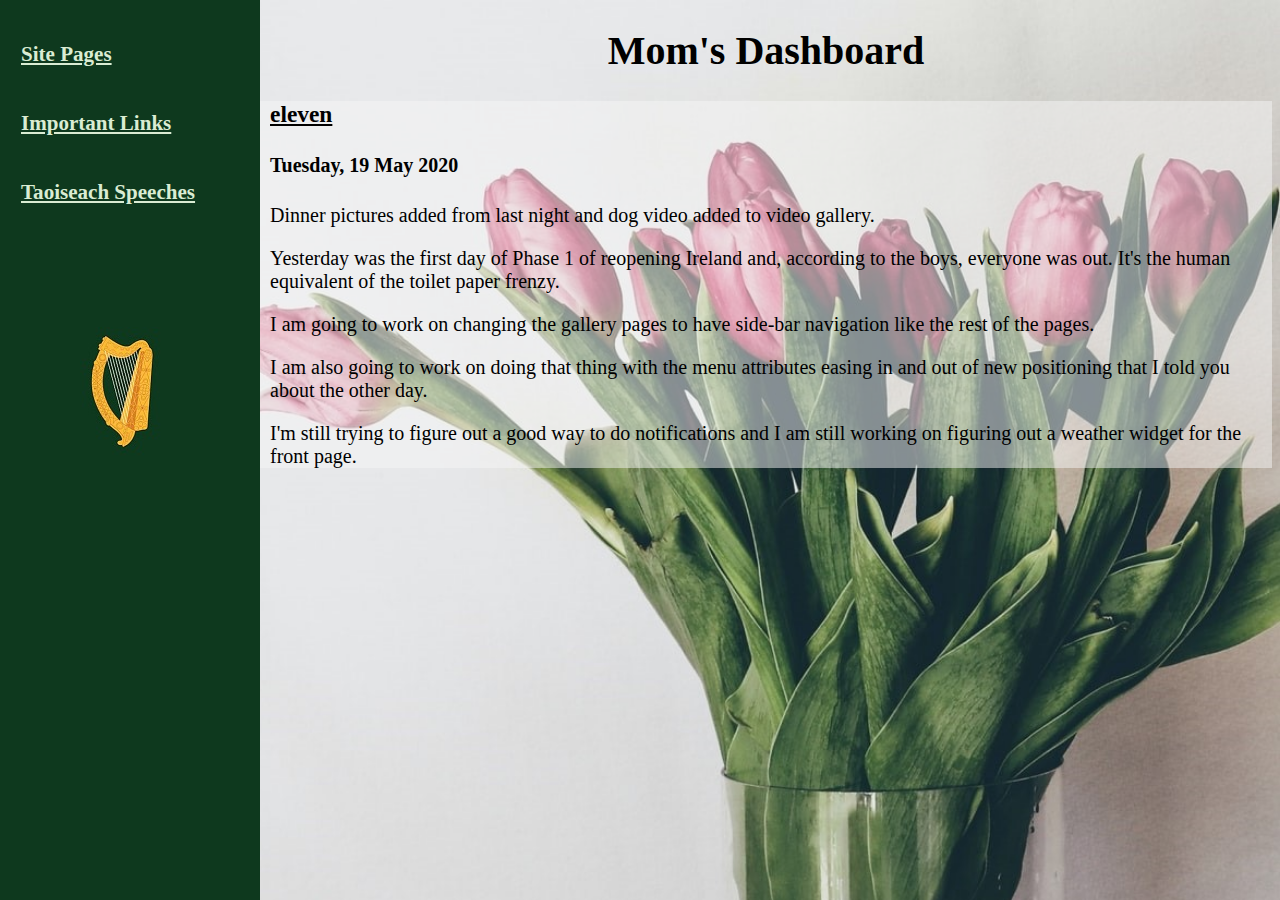
==== index.html @ bddc5826 "Update index.html" ====
<!DOCTYPE html>
<html>

<head>
    <meta charset="utf-8">
    <meta name="viewport" content="width=device-width, initial-scale=1">
    <script type="text/javascript" src="./JavaScript/collapsible_navbar.js"></script>
    <link rel="shortcut icon" href="./tulip_favicon.png" type="image/png">
    <link href="./css/main.css" type="text/css" rel="stylesheet">
    <title>Mom's Daily Dashboard</title>

</head>

<body>
    <header>
        <nav>
          <div id="menu">
            <button class="collapsible"><div>MENU</div></button>
              <div class="content">
                <button class="collapsible"><h3>Site Pages</h3></button>
			              <div class="content">
                      <a href="Moms_Gallery.html">Gallery</a>
                      <a href="Moms_Video_Gallery.html">Videos</a>
                      <a href="Roadmap.html">Reopening Ireland</a>
                      <a href="archived_messages.html">Archived Messages</a>
			              </div>
                <button class="collapsible"><h3>Important Links</h3></button>
                    <div class="content">
                      <a href="https://www.azdhs.gov/preparedness/epidemiology-disease-control/infectious-disease-epidemiology/covid-19/dashboards/index.php" target="_blank">Arizona Statistics</a>
                      <a href="https://www.civildefence.ie/units/limerick-county/" target="_blank">Civil Defence</a>
                      <a href="https://www.statista.com/statistics/1107064/coronavirus-cases-development-ireland/" target="_blank">Ireland Statistics</a>
                      <a href="https://www.limerickleader.ie/section/229/breaking-news" target="_blank">Limerick News</a>
                      <a href="https://www.mic.ul.ie/" target="_blank">Mary I College</a>
                      <a href="https://www.gov.ie/en/organisation/department-of-the-taoiseach/" target="_blank">Taoiseach Website</a>
                    </div>
                <button class="collapsible"><h3>Taoiseach Speeches</h3></button>
                    <div class="content">
                      <a href="https://www.youtube.com/watch?v=NtYYCEg8LAE">May Day Speech</a>
                      <a href="https://www.rte.ie/player/series/the-late-late-show/SI0000001694?epguid=PI000015730" target="_blank">May 1st Intvw</a>
                      <a href="https://www.irishtimes.com/news/politics/your-actions-are-making-a-difference-taoiseach-makes-easter-address-1.4227195" target="_blank">Easter Speech</a>
                      <a href="https://www.youtube.com/watch?v=Q7ftoyzJ6k8" target="_blank">Good Friday Speech</a>
                    </div>
                    <script type="text/javascript" src="./JavaScript/collapsible_navbar.js"></script>
              </div>
              <script type="text/javascript" src="./JavaScript/collapsible_navbar.js"></script>
          </div>
          <h1>Mom's Dashboard</h1>
        </nav>
    </header>
    <main>
        <!-- Side navigation -->
        <div class="sidenav">
            <button class="collapsible"><h3>Site Pages</h3></button>
			         <div class="content">
            <a href="Moms_Gallery.html">Gallery</a>
            <a href="Moms_Video_Gallery.html">Videos</a>
            <a href="Roadmap.html">Reopening Ireland</a>
            <a href="archived_messages.html">Archived Messages</a>
			</div>
            <button class="collapsible"><h3>Important Links</h3></button>
            <div class="content">
                <a href="https://www.azdhs.gov/preparedness/epidemiology-disease-control/infectious-disease-epidemiology/covid-19/dashboards/index.php" target="_blank">Arizona Statistics</a>
                <a href="https://www.civildefence.ie/units/limerick-county/" target="_blank">Civil Defence</a>
                <a href="https://www.statista.com/statistics/1107064/coronavirus-cases-development-ireland/" target="_blank">Ireland Statistics</a>
                <a href="https://www.limerickleader.ie/section/229/breaking-news" target="_blank">Limerick News</a>
                <a href="https://www.mic.ul.ie/" target="_blank">Mary I College</a>
                <a href="https://www.gov.ie/en/organisation/department-of-the-taoiseach/" target="_blank">Taoiseach Website</a>
            </div>
            <button class="collapsible"><h3>Taoiseach Speeches</h3></button>
            <div class="content">
                <a href="https://www.youtube.com/watch?v=NtYYCEg8LAE">May Day Speech</a>
                <a href="https://www.rte.ie/player/series/the-late-late-show/SI0000001694?epguid=PI000015730" target="_blank">May 1st Intvw</a>
                <a href="https://www.irishtimes.com/news/politics/your-actions-are-making-a-difference-taoiseach-makes-easter-address-1.4227195" target="_blank">Easter Speech</a>
                <a href="https://www.youtube.com/watch?v=Q7ftoyzJ6k8" target="_blank">Good Friday Speech</a>
            </div>
            <script type="text/javascript" src="./JavaScript/collapsible_navbar.js"></script>
            <div><img src="irish_harp_cropped.jpg"></div>
        </div>

        <!-- Page content -->
        <div class="main">
            <h3>eleven</h3>
            <h4>Tuesday, 19 May 2020</h4>
            <p>Dinner pictures added from last night and dog video added to video gallery.</p>
            <p>Yesterday was the first day of Phase 1 of reopening Ireland and, according to the boys, everyone was out. It's the human equivalent of the toilet paper frenzy.</p>
            <p>I am going to work on changing the gallery pages to have side-bar navigation like the rest of the pages.</p>
            <p>I am also going to work on doing that thing with the menu attributes easing in and out of new positioning that I told you about the other day.</p>
            <p>I'm still trying to figure out a good way to do notifications and I am still working on figuring out a weather widget for the front page.</p>
        </div>
    </main>
    <footer>

    </footer>
</body>

</html>
---- css/main.css ----
nav h1 {
    text-align: center;
}

#menu {
  display: none;
}

/* mother's day animation
#mother {
    color: aqua;
    font-size: 25px;
    text-decoration: wavy;
    text-decoration-color: gold;
}
*/

/* The sidebar menu ----------------- */
.sidenav {
    height: 100%;
    /* Full-height: remove this if you want "auto" height */
    width: 260px;
    /* Set the width of the sidebar */
    position: fixed;
    /* Fixed Sidebar (stay in place on scroll) */
    z-index: 1;
    /* Stay on top */
    top: 0;
    /* Stay at the top */
    left: 0;
    background-color: rgb(14, 57, 30);
    /* blue variant */
    overflow-x: hidden;
    /* Disable horizontal scroll */
    padding-top: 20px;
  }

.sidenav h2 {
    text-align: left;
    margin-left: 15px;
    color: rgb(218, 236, 211);
    text-decoration: underline;
}

.sidenav h3 {
    text-align: left;
    margin-left: 15px;
    color: rgb(218, 236, 211);
    text-decoration: underline;
}


/* The navigation menu links */

.sidenav a {
    padding: 15px 8px 15px 16px;
    line-height: 25px;
    text-decoration: none;
    font-size: 20px;
    color: white;
    display: block;
    font-weight: bold;
}


/* navigation image */

div img {
  vertical-align: bottom;
	margin-top: 400px;
	margin-left: 80px;
}

html {
    font-size: 20px;
}

body {
    margin-left: 260px;
    background-image: url('Tulips_2.jpg');
    background-size: 85%;
    background-position: left 100% top 0px;
    background-repeat: no-repeat;
    background-attachment: fixed;
}

.main {
    /* Same as the width of the sidebar */
    padding: 0px 10px;
    background-color: rgba(245, 245, 245, 0.5);
}

.main h1 {
    color: whitesmoke;
    background-color: rgb(14, 57, 30);
}

.main h2 {
    text-align: left;
}

.main h3 {
    text-decoration: underline;
}

.divider {
    height: 36.8px;
    background-color: rgb(14, 57, 30);
}


footer {
    margin-left: 260px;
    position: fixed;
    left: 0;
    bottom: 0;
    width: 100%;
}


/*
footer div {
    margin-left: 15px;
} */


/* animated collapsible navbar */

.collapsible {
    background-color: rgb(14, 57, 30);
    color: white;
    cursor: pointer;
    width: 100%;
    border: none;
    text-align: left;
    outline: none;
    font-size: 18px;
    font-family: Georgia, 'Times New Roman', Times, serif;
}

.content {
    max-height: 0;
    overflow: hidden;
    transition: max-height 0.2s ease-out;
    background-color: rgb(14, 57, 30);
    color: white;
    font-size: 18px;
    font-family: Georgia, 'Times New Roman', Times, serif;
}



/* On landscape tablets ------------------------- */

@media only screen and (min-device-width: 1000px) and (max-device-width: 1901px) {
  #menu {
    display: none;
  }

	div img {
    margin-top: 100px;
		margin-left: 80px;
  }
}




/* Smartphones (portrait) ----------------------- */
@media only screen and (max-device-width: 600px) {
  #menu {
display: block;
    float: right;
  }

.sidenav {

}

.sidenav a {
    font-size: 16px;
    }
.sidenav div img {
    display: none;
}
}
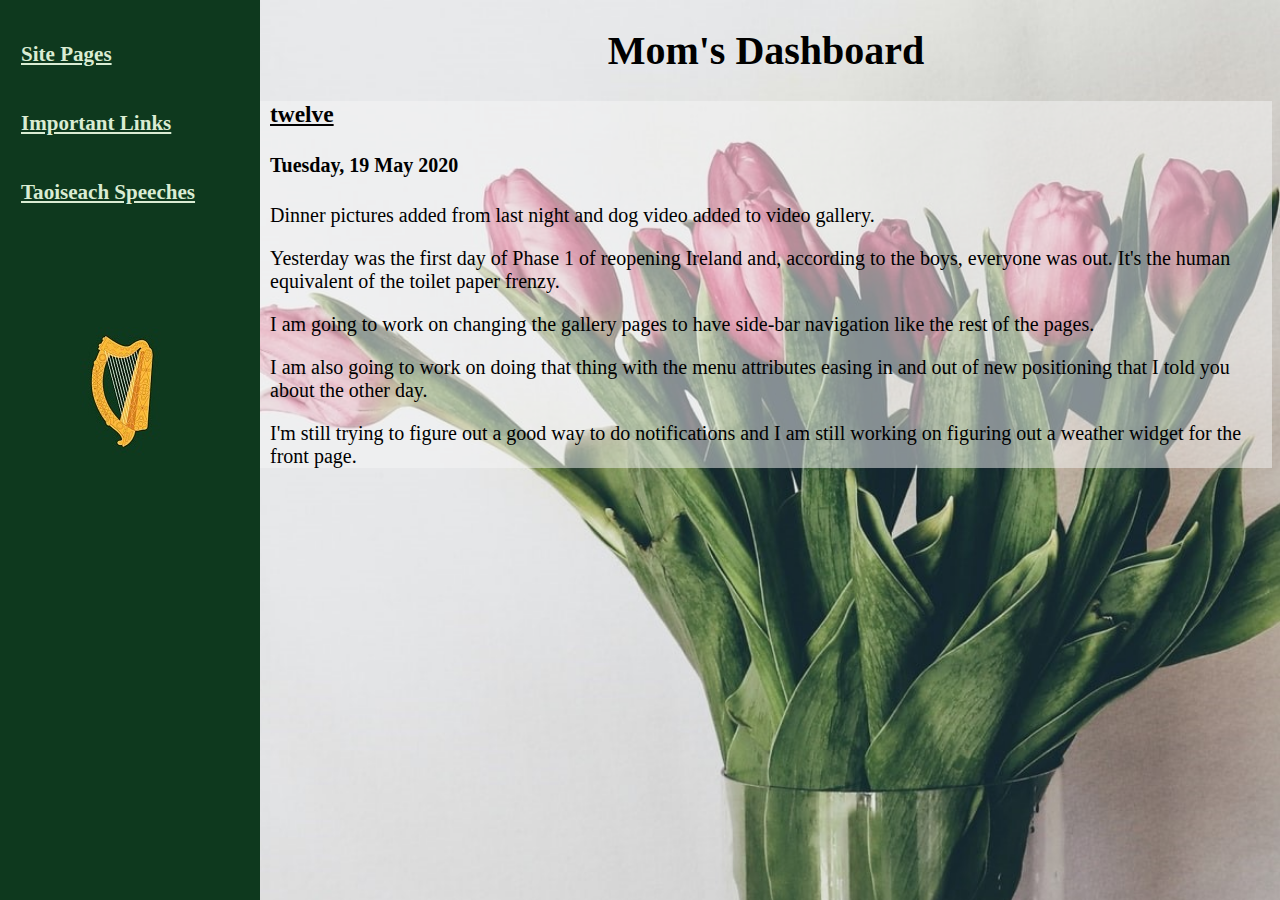
==== commit 2cda5a22: "index twelve" ====
--- a/index.html
+++ b/index.html
@@ -16,33 +16,32 @@
         <nav>
           <div id="menu">
             <button class="collapsible"><div>MENU</div></button>
-              <div class="content">
-                <button class="collapsible"><h3>Site Pages</h3></button>
-			              <div class="content">
-                      <a href="Moms_Gallery.html">Gallery</a>
-                      <a href="Moms_Video_Gallery.html">Videos</a>
-                      <a href="Roadmap.html">Reopening Ireland</a>
-                      <a href="archived_messages.html">Archived Messages</a>
-			              </div>
-                <button class="collapsible"><h3>Important Links</h3></button>
-                    <div class="content">
-                      <a href="https://www.azdhs.gov/preparedness/epidemiology-disease-control/infectious-disease-epidemiology/covid-19/dashboards/index.php" target="_blank">Arizona Statistics</a>
-                      <a href="https://www.civildefence.ie/units/limerick-county/" target="_blank">Civil Defence</a>
-                      <a href="https://www.statista.com/statistics/1107064/coronavirus-cases-development-ireland/" target="_blank">Ireland Statistics</a>
-                      <a href="https://www.limerickleader.ie/section/229/breaking-news" target="_blank">Limerick News</a>
-                      <a href="https://www.mic.ul.ie/" target="_blank">Mary I College</a>
-                      <a href="https://www.gov.ie/en/organisation/department-of-the-taoiseach/" target="_blank">Taoiseach Website</a>
-                    </div>
-                <button class="collapsible"><h3>Taoiseach Speeches</h3></button>
-                    <div class="content">
-                      <a href="https://www.youtube.com/watch?v=NtYYCEg8LAE">May Day Speech</a>
-                      <a href="https://www.rte.ie/player/series/the-late-late-show/SI0000001694?epguid=PI000015730" target="_blank">May 1st Intvw</a>
-                      <a href="https://www.irishtimes.com/news/politics/your-actions-are-making-a-difference-taoiseach-makes-easter-address-1.4227195" target="_blank">Easter Speech</a>
-                      <a href="https://www.youtube.com/watch?v=Q7ftoyzJ6k8" target="_blank">Good Friday Speech</a>
-                    </div>
-                    <script type="text/javascript" src="./JavaScript/collapsible_navbar.js"></script>
-              </div>
-              <script type="text/javascript" src="./JavaScript/collapsible_navbar.js"></script>
+            <div class="content">
+            <button class="collapsible"><h3>Site Pages</h3></button>
+			         <div class="content">
+            <a href="Moms_Gallery.html">Gallery</a>
+            <a href="Moms_Video_Gallery.html">Videos</a>
+            <a href="Roadmap.html">Reopening Ireland</a>
+            <a href="archived_messages.html">Archived Messages</a>
+			</div>
+            <button class="collapsible"><h3>Important Links</h3></button>
+            <div class="content">
+                <a href="https://www.azdhs.gov/preparedness/epidemiology-disease-control/infectious-disease-epidemiology/covid-19/dashboards/index.php" target="_blank">Arizona Statistics</a>
+                <a href="https://www.civildefence.ie/units/limerick-county/" target="_blank">Civil Defence</a>
+                <a href="https://www.statista.com/statistics/1107064/coronavirus-cases-development-ireland/" target="_blank">Ireland Statistics</a>
+                <a href="https://www.limerickleader.ie/section/229/breaking-news" target="_blank">Limerick News</a>
+                <a href="https://www.mic.ul.ie/" target="_blank">Mary I College</a>
+                <a href="https://www.gov.ie/en/organisation/department-of-the-taoiseach/" target="_blank">Taoiseach Website</a>
+            </div>
+            <button class="collapsible"><h3>Taoiseach Speeches</h3></button>
+            <div class="content">
+                <a href="https://www.youtube.com/watch?v=NtYYCEg8LAE">May Day Speech</a>
+                <a href="https://www.rte.ie/player/series/the-late-late-show/SI0000001694?epguid=PI000015730" target="_blank">May 1st Intvw</a>
+                <a href="https://www.irishtimes.com/news/politics/your-actions-are-making-a-difference-taoiseach-makes-easter-address-1.4227195" target="_blank">Easter Speech</a>
+                <a href="https://www.youtube.com/watch?v=Q7ftoyzJ6k8" target="_blank">Good Friday Speech</a>
+            </div>
+          </div>
+            <script type="text/javascript" src="./JavaScript/collapsible_navbar.js"></script>
           </div>
           <h1>Mom's Dashboard</h1>
         </nav>
@@ -79,7 +78,7 @@
 
         <!-- Page content -->
         <div class="main">
-            <h3>eleven</h3>
+            <h3>twelve</h3>
             <h4>Tuesday, 19 May 2020</h4>
             <p>Dinner pictures added from last night and dog video added to video gallery.</p>
             <p>Yesterday was the first day of Phase 1 of reopening Ireland and, according to the boys, everyone was out. It's the human equivalent of the toilet paper frenzy.</p>
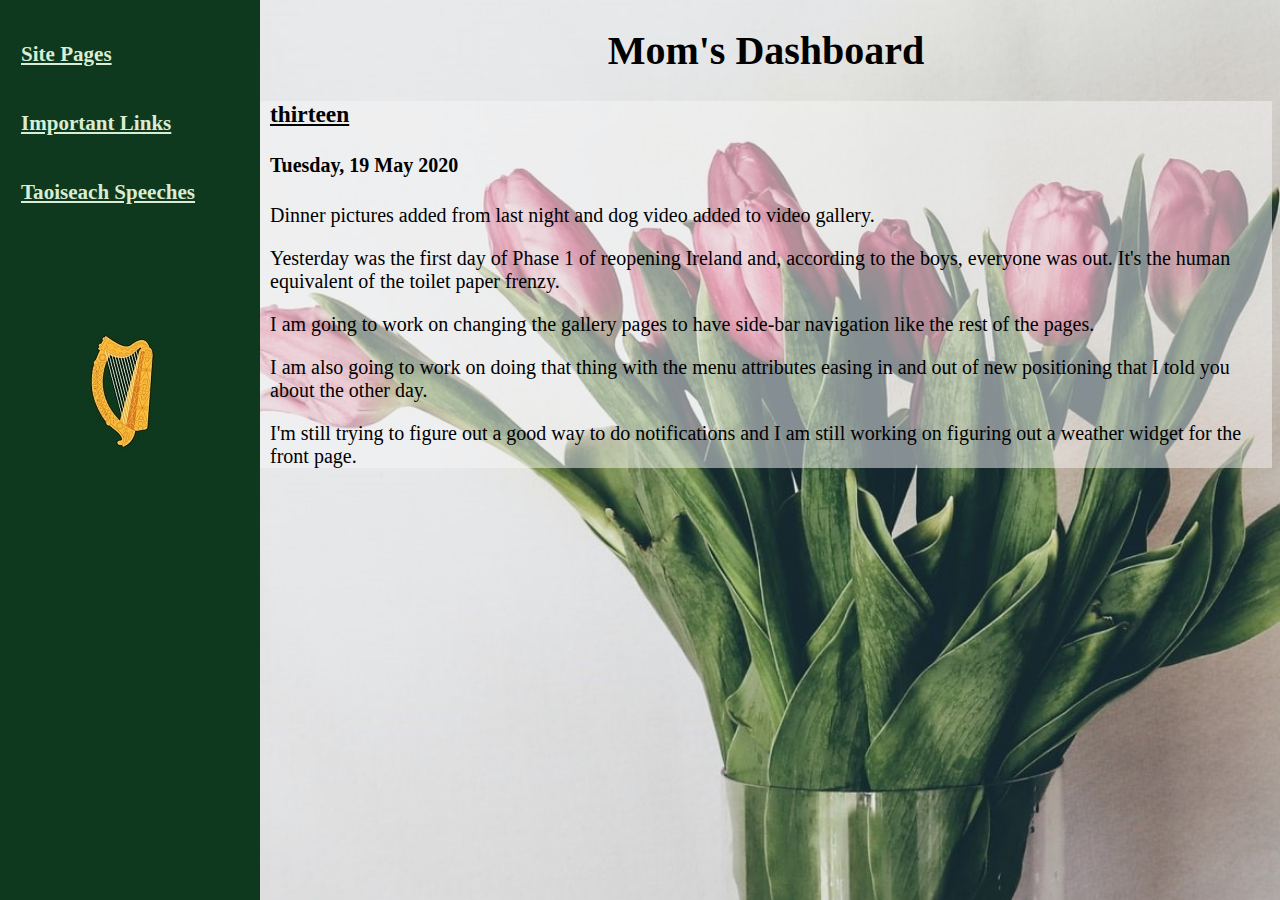
==== commit 3d30c405: "nav menus" ====
--- a/index.html
+++ b/index.html
@@ -15,16 +15,14 @@
     <header>
         <nav>
           <div id="menu">
-            <button class="collapsible"><div>MENU</div></button>
-            <div class="content">
-            <button class="collapsible"><h3>Site Pages</h3></button>
+            <button class="collapsible"><h3>Pages</h3></button>
 			         <div class="content">
             <a href="Moms_Gallery.html">Gallery</a>
             <a href="Moms_Video_Gallery.html">Videos</a>
             <a href="Roadmap.html">Reopening Ireland</a>
             <a href="archived_messages.html">Archived Messages</a>
 			</div>
-            <button class="collapsible"><h3>Important Links</h3></button>
+            <button class="collapsible"><h3>Links</h3></button>
             <div class="content">
                 <a href="https://www.azdhs.gov/preparedness/epidemiology-disease-control/infectious-disease-epidemiology/covid-19/dashboards/index.php" target="_blank">Arizona Statistics</a>
                 <a href="https://www.civildefence.ie/units/limerick-county/" target="_blank">Civil Defence</a>
@@ -33,20 +31,20 @@
                 <a href="https://www.mic.ul.ie/" target="_blank">Mary I College</a>
                 <a href="https://www.gov.ie/en/organisation/department-of-the-taoiseach/" target="_blank">Taoiseach Website</a>
             </div>
-            <button class="collapsible"><h3>Taoiseach Speeches</h3></button>
+            <button class="collapsible"><h3>Speeches</h3></button>
             <div class="content">
                 <a href="https://www.youtube.com/watch?v=NtYYCEg8LAE">May Day Speech</a>
                 <a href="https://www.rte.ie/player/series/the-late-late-show/SI0000001694?epguid=PI000015730" target="_blank">May 1st Intvw</a>
                 <a href="https://www.irishtimes.com/news/politics/your-actions-are-making-a-difference-taoiseach-makes-easter-address-1.4227195" target="_blank">Easter Speech</a>
                 <a href="https://www.youtube.com/watch?v=Q7ftoyzJ6k8" target="_blank">Good Friday Speech</a>
             </div>
-          </div>
             <script type="text/javascript" src="./JavaScript/collapsible_navbar.js"></script>
           </div>
-          <h1>Mom's Dashboard</h1>
+
         </nav>
     </header>
     <main>
+      <h1>Mom's Dashboard</h1>
         <!-- Side navigation -->
         <div class="sidenav">
             <button class="collapsible"><h3>Site Pages</h3></button>
@@ -78,7 +76,7 @@
 
         <!-- Page content -->
         <div class="main">
-            <h3>twelve</h3>
+            <h3>thirteen</h3>
             <h4>Tuesday, 19 May 2020</h4>
             <p>Dinner pictures added from last night and dog video added to video gallery.</p>
             <p>Yesterday was the first day of Phase 1 of reopening Ireland and, according to the boys, everyone was out. It's the human equivalent of the toilet paper frenzy.</p>
--- a/css/main.css
+++ b/css/main.css
@@ -1,4 +1,4 @@
-nav h1 {
+main h1 {
     text-align: center;
 }
 
@@ -168,19 +168,11 @@
 
 /* Smartphones (portrait) ----------------------- */
 @media only screen and (max-device-width: 600px) {
-  #menu {
-display: block;
-    float: right;
+main .sidenav {
+  display: none;
   }
 
-.sidenav {
-
+.sidenav div img {
+  display: none;
+  }
 }
-
-.sidenav a {
-    font-size: 16px;
-    }
-.sidenav div img {
-    display: none;
-}
-}
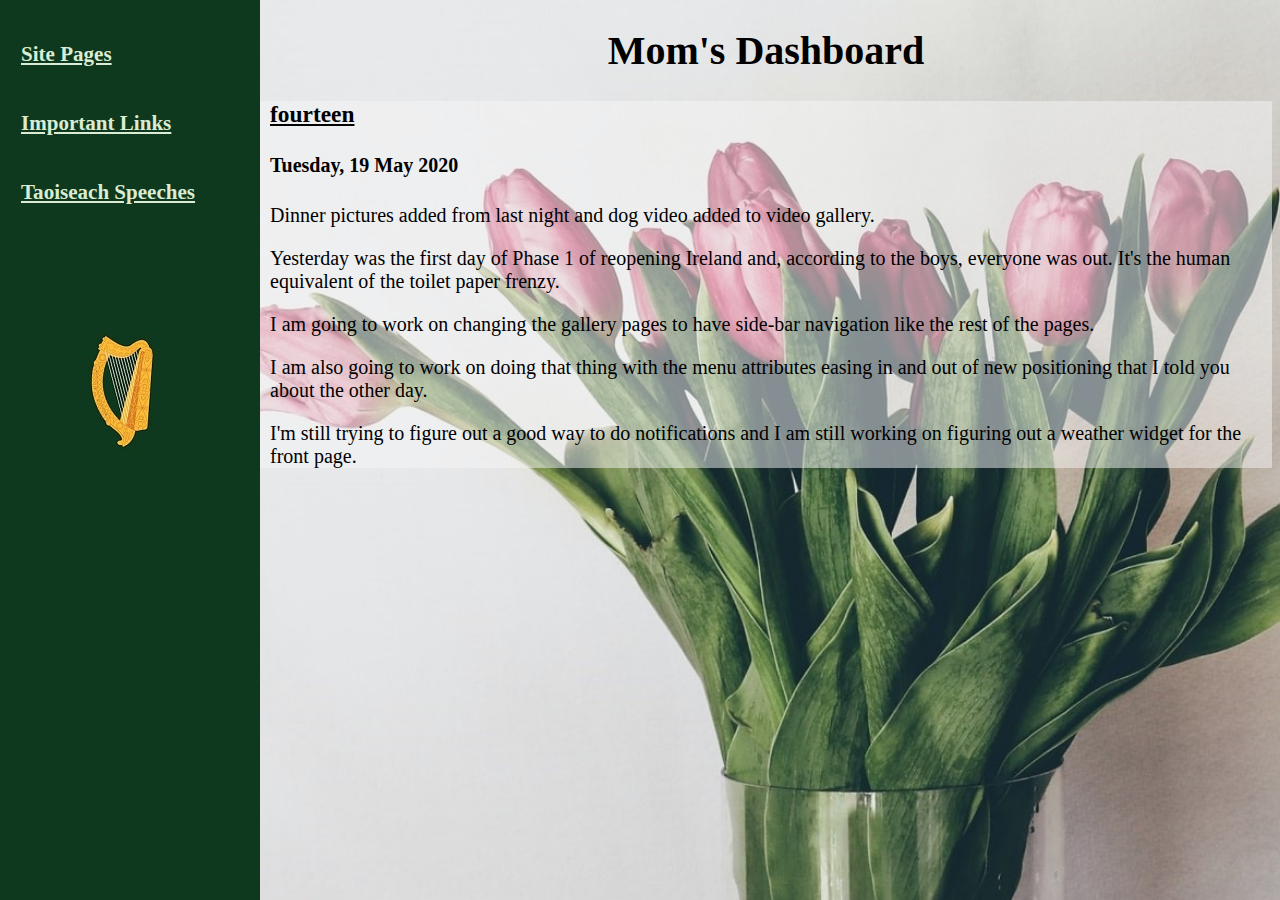
==== commit 74f863a2: "further adjustments" ====
--- a/index.html
+++ b/index.html
@@ -76,7 +76,7 @@
 
         <!-- Page content -->
         <div class="main">
-            <h3>thirteen</h3>
+            <h3>fourteen</h3>
             <h4>Tuesday, 19 May 2020</h4>
             <p>Dinner pictures added from last night and dog video added to video gallery.</p>
             <p>Yesterday was the first day of Phase 1 of reopening Ireland and, according to the boys, everyone was out. It's the human equivalent of the toilet paper frenzy.</p>
--- a/css/main.css
+++ b/css/main.css
@@ -171,8 +171,66 @@
 main .sidenav {
   display: none;
   }
-
 .sidenav div img {
   display: none;
   }
-}
+
+  body {
+      background-image: url('Tulips_2.jpg');
+      background-size: cover;
+      background-repeat: no-repeat;
+      background-attachment: fixed;
+  }
+
+nav {
+  background-color: rgb(14, 57, 30);
+}
+
+nav a {
+  padding: 15px 8px 15px 16px;
+  line-height: 25px;
+  text-decoration: none;
+  font-size: 20px;
+  color: white;
+  display: block;
+  font-weight: bold;
+}
+
+nav h3 {
+  text-align: center;
+  margin-left: 15px;
+  color: rgb(218, 236, 211);
+  text-decoration: underline;
+}
+
+nav .collapsible {
+    background-color: rgb(14, 57, 30);
+    color: white;
+    cursor: pointer;
+    width: 100%;
+    border: none;
+    text-align: left;
+    outline: none;
+    font-size: 18px;
+    font-family: Georgia, 'Times New Roman', Times, serif;
+}
+
+nav .content {
+    max-height: 0;
+    overflow: hidden;
+    transition: max-height 0.2s ease-out;
+    background-color: rgb(14, 57, 30);
+    color: white;
+    font-size: 18px;
+    font-family: Georgia, 'Times New Roman', Times, serif;
+}
+
+.main {
+  width: 100%;
+}
+
+footer {
+    position: fixed;
+    width: 100%;
+}
+}
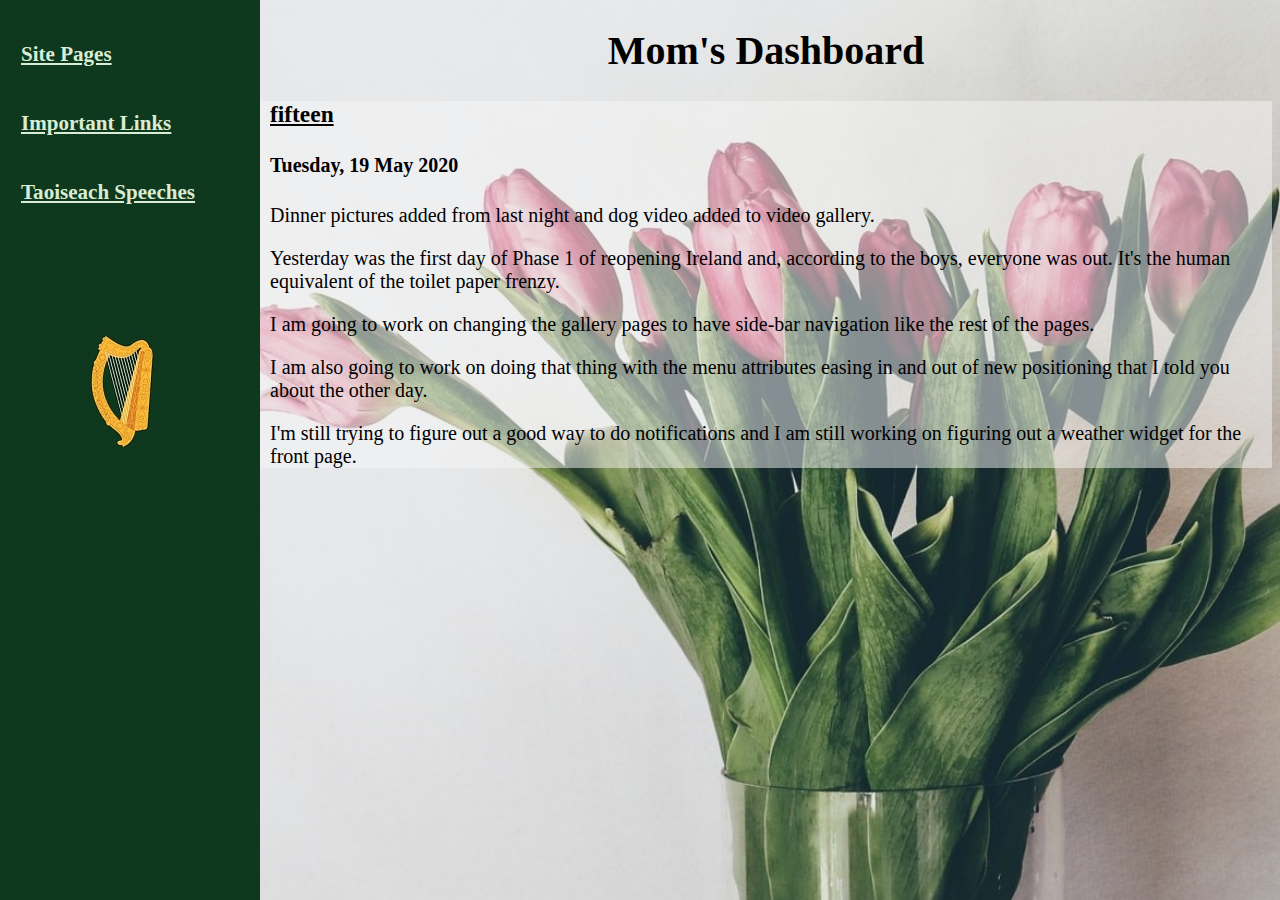
==== commit 6f605fb9: "update fifteen" ====
--- a/index.html
+++ b/index.html
@@ -76,7 +76,7 @@
 
         <!-- Page content -->
         <div class="main">
-            <h3>fourteen</h3>
+            <h3>fifteen</h3>
             <h4>Tuesday, 19 May 2020</h4>
             <p>Dinner pictures added from last night and dog video added to video gallery.</p>
             <p>Yesterday was the first day of Phase 1 of reopening Ireland and, according to the boys, everyone was out. It's the human equivalent of the toilet paper frenzy.</p>
--- a/css/main.css
+++ b/css/main.css
@@ -180,6 +180,8 @@
       background-size: cover;
       background-repeat: no-repeat;
       background-attachment: fixed;
+      margin-left: 1px;
+      margin-right: 1px;
   }
 
 nav {
@@ -226,11 +228,13 @@
 }
 
 .main {
-  width: 100%;
+  margin-left: 1px;
+  margin-right: 1px;
 }
 
 footer {
     position: fixed;
-    width: 100%;
-}
-}
+    margin-left: 1px;
+    margin-right: 1px;
+}
+}
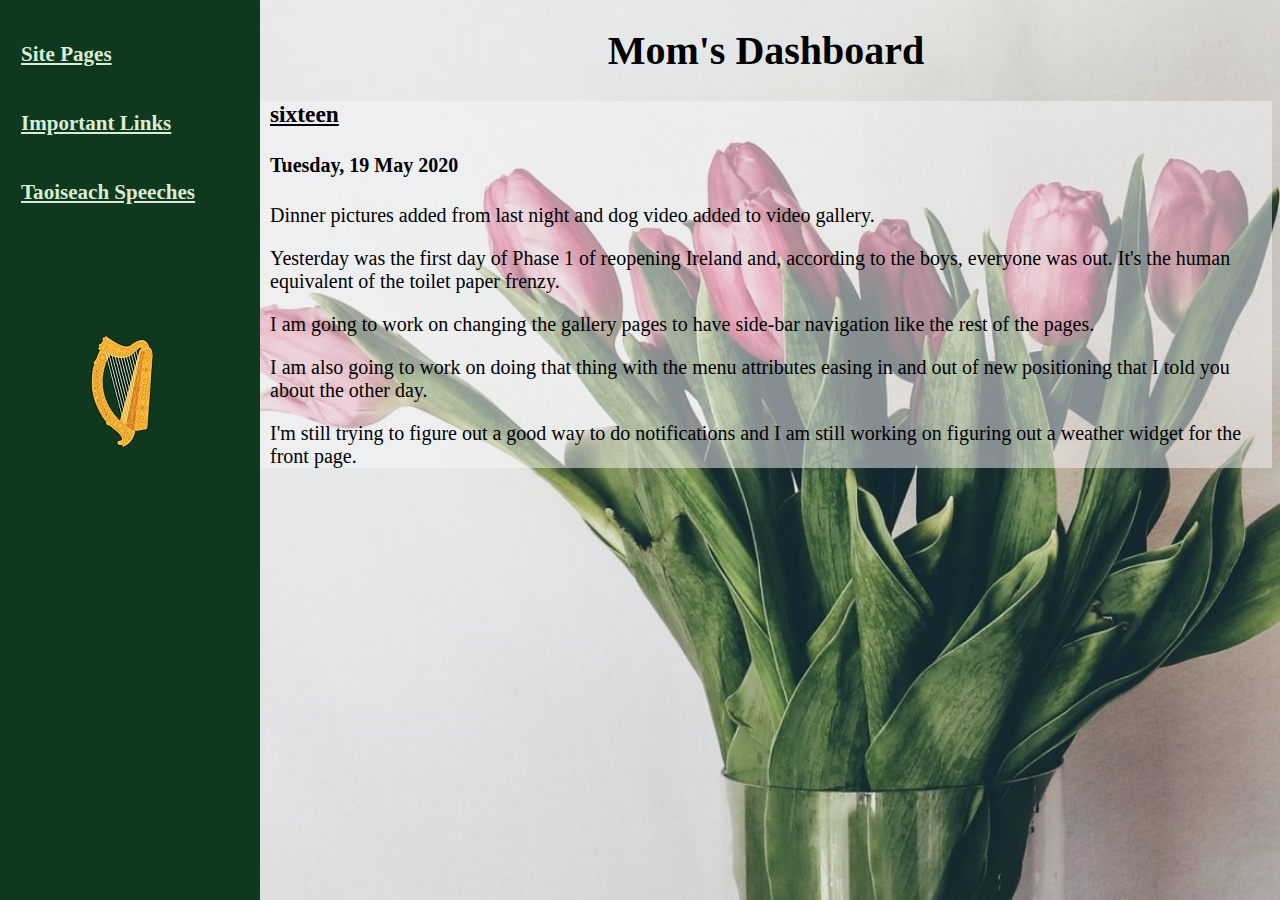
==== commit cd3faa5f: "nav update" ====
--- a/index.html
+++ b/index.html
@@ -15,14 +15,14 @@
     <header>
         <nav>
           <div id="menu">
-            <button class="collapsible"><h3>Pages</h3></button>
+            <button class="collapsible" class="links"><h3>Pages</h3></button>
 			         <div class="content">
             <a href="Moms_Gallery.html">Gallery</a>
             <a href="Moms_Video_Gallery.html">Videos</a>
             <a href="Roadmap.html">Reopening Ireland</a>
             <a href="archived_messages.html">Archived Messages</a>
 			</div>
-            <button class="collapsible"><h3>Links</h3></button>
+            <button class="collapsible" class="links"><h3>Links</h3></button>
             <div class="content">
                 <a href="https://www.azdhs.gov/preparedness/epidemiology-disease-control/infectious-disease-epidemiology/covid-19/dashboards/index.php" target="_blank">Arizona Statistics</a>
                 <a href="https://www.civildefence.ie/units/limerick-county/" target="_blank">Civil Defence</a>
@@ -31,7 +31,7 @@
                 <a href="https://www.mic.ul.ie/" target="_blank">Mary I College</a>
                 <a href="https://www.gov.ie/en/organisation/department-of-the-taoiseach/" target="_blank">Taoiseach Website</a>
             </div>
-            <button class="collapsible"><h3>Speeches</h3></button>
+            <button class="collapsible" class="links"><h3>Speeches</h3></button>
             <div class="content">
                 <a href="https://www.youtube.com/watch?v=NtYYCEg8LAE">May Day Speech</a>
                 <a href="https://www.rte.ie/player/series/the-late-late-show/SI0000001694?epguid=PI000015730" target="_blank">May 1st Intvw</a>
@@ -76,7 +76,7 @@
 
         <!-- Page content -->
         <div class="main">
-            <h3>fifteen</h3>
+            <h3>sixteen</h3>
             <h4>Tuesday, 19 May 2020</h4>
             <p>Dinner pictures added from last night and dog video added to video gallery.</p>
             <p>Yesterday was the first day of Phase 1 of reopening Ireland and, according to the boys, everyone was out. It's the human equivalent of the toilet paper frenzy.</p>
--- a/css/main.css
+++ b/css/main.css
@@ -1,3 +1,9 @@
+.links {
+  display: inline-block;
+}
+
+
+
 main h1 {
     text-align: center;
 }
@@ -90,15 +96,6 @@
     background-color: rgba(245, 245, 245, 0.5);
 }
 
-.main h1 {
-    color: whitesmoke;
-    background-color: rgb(14, 57, 30);
-}
-
-.main h2 {
-    text-align: left;
-}
-
 .main h3 {
     text-decoration: underline;
 }
@@ -175,7 +172,11 @@
   display: none;
   }
 
-  body {
+#menu {
+  display: inline-block;
+}
+
+body {
       background-image: url('Tulips_2.jpg');
       background-size: cover;
       background-repeat: no-repeat;
@@ -205,7 +206,7 @@
   text-decoration: underline;
 }
 
-nav .collapsible {
+.collapsible {
     background-color: rgb(14, 57, 30);
     color: white;
     cursor: pointer;
@@ -217,7 +218,7 @@
     font-family: Georgia, 'Times New Roman', Times, serif;
 }
 
-nav .content {
+.content {
     max-height: 0;
     overflow: hidden;
     transition: max-height 0.2s ease-out;
@@ -230,6 +231,8 @@
 .main {
   margin-left: 1px;
   margin-right: 1px;
+  padding: 1px 1px;
+  background-color: rgba(245, 245, 245, 0.5);
 }
 
 footer {
